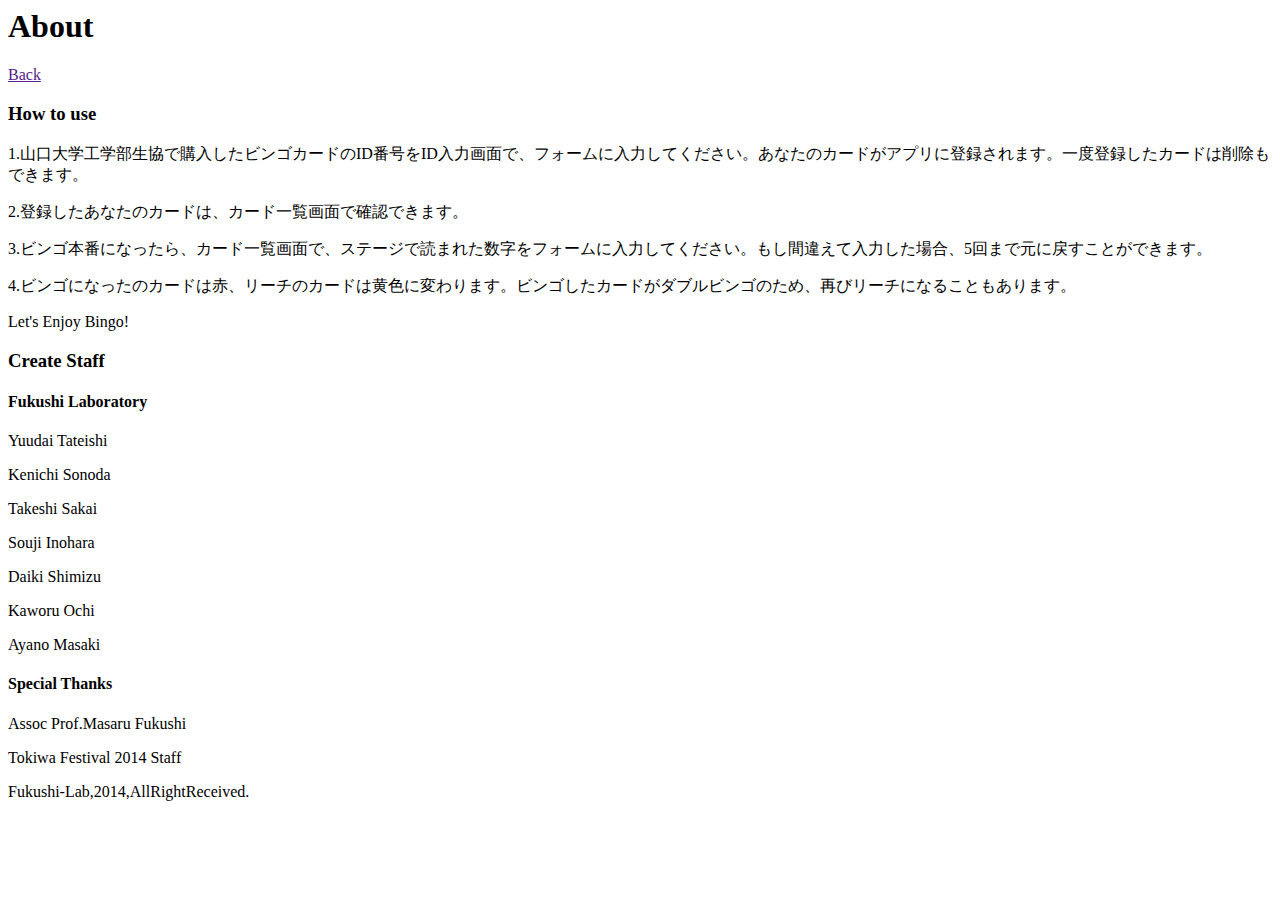
==== app/about.html @ e20db55e "Add dialog" ====
<html>
 <head>
    <meta charset="utf-8">
    <meta name="viewport" content="width=device-width,initial-scale=1">
    <title>About this</title>
    <link rel="stylesheet" href="styles/jquery-mobile.css">
    <script type="text/javascript" src="scripts/libs/jquery.js"></script>
    <script type="text/javascript" src="scripts/libs/jquery.mobile-1.3.2.js"></script>
    <script data-main="scripts/main" src="scripts/libs/require.js"></script>
 </head>
 	<body>
 	<div data-role="page" id="staff">	
 		<div data-role="header" >
 			<h1>About</h1>
 			<a href="" data-rel="back">Back</a>
    	</div>
    	<div data-role="contents" class="ui-content">
            <h3>How to use</h3>
            <p>1.山口大学工学部生協で購入したビンゴカードのID番号をID入力画面で、フォームに入力してください。あなたのカードがアプリに登録されます。一度登録したカードは削除もできます。</p>
            <p>2.登録したあなたのカードは、カード一覧画面で確認できます。</p>
            <p>3.ビンゴ本番になったら、カード一覧画面で、ステージで読まれた数字をフォームに入力してください。もし間違えて入力した場合、5回まで元に戻すことができます。</p>
            <p>4.ビンゴになったのカードは赤、リーチのカードは黄色に変わります。ビンゴしたカードがダブルビンゴのため、再びリーチになることもあります。</p>
            <p>Let's Enjoy Bingo!</p>
            <h3>Create Staff</h3>
 			<h4> Fukushi Laboratory</h4>
 			<p> Yuudai Tateishi</p>
 			<p> Kenichi Sonoda</p>
 			<p> Takeshi Sakai</p>
 			<p> Souji Inohara</p>
 			<p> Daiki Shimizu</p>
 			<p> Kaworu Ochi</p>
 			<p> Ayano Masaki</p>
 			<h4>Special Thanks</h4>
 			<p> Assoc Prof.Masaru Fukushi</p>
 			<p> Tokiwa Festival 2014 Staff</p>
 		</div>
 		<div data-role="footer" >
 		<p>Fukushi-Lab,2014,AllRightReceived.</p>
    	</div>
 	</div>
 	</body>
 </html>
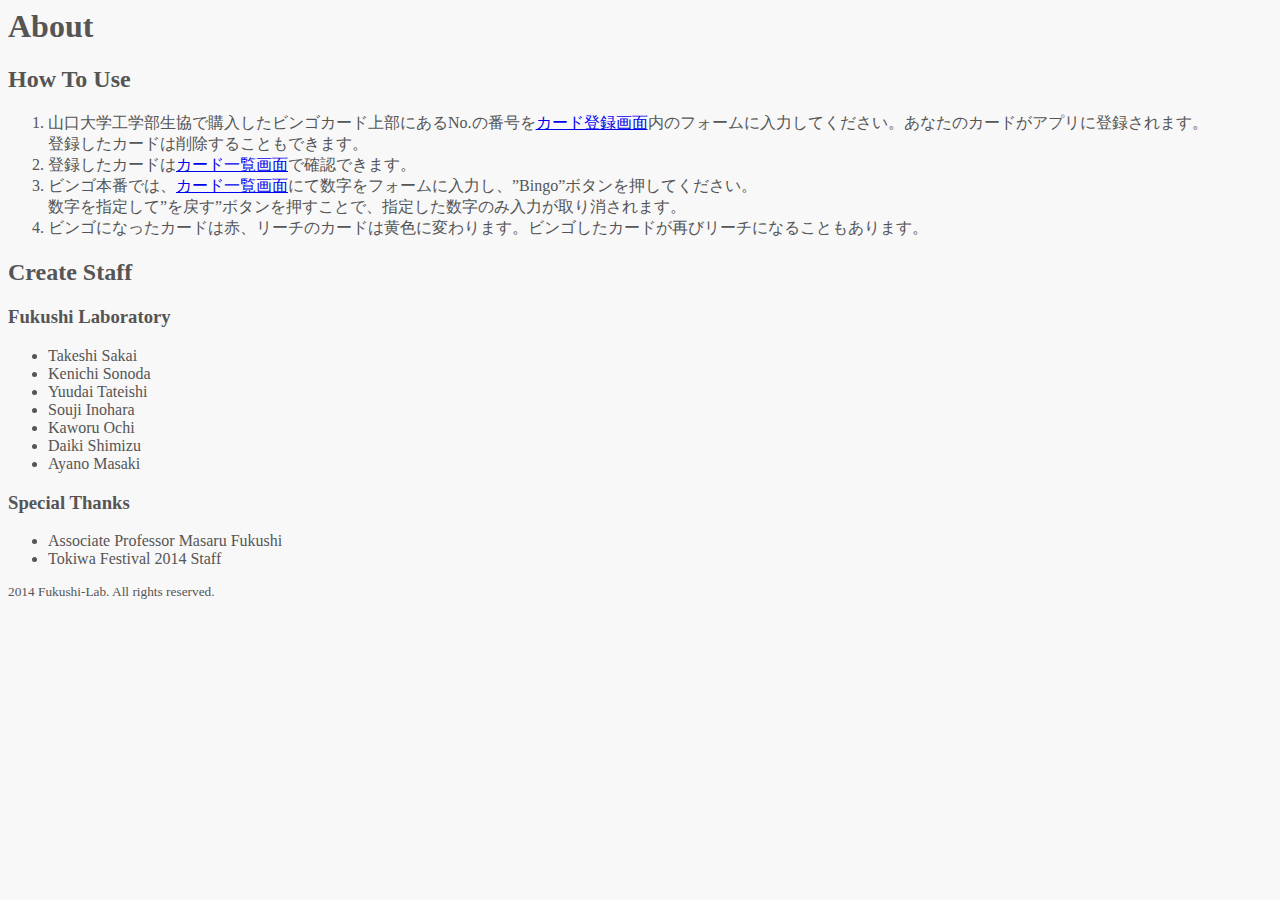
==== commit 3acff89e: "merge about.html design" ====
--- a/app/about.html
+++ b/app/about.html
@@ -1,42 +1,51 @@
 <html>
- <head>
-    <meta charset="utf-8">
-    <meta name="viewport" content="width=device-width,initial-scale=1">
-    <title>About this</title>
-    <link rel="stylesheet" href="styles/jquery-mobile.css">
-    <script type="text/javascript" src="scripts/libs/jquery.js"></script>
-    <script type="text/javascript" src="scripts/libs/jquery.mobile-1.3.2.js"></script>
-    <script data-main="scripts/main" src="scripts/libs/require.js"></script>
- </head>
- 	<body>
- 	<div data-role="page" id="staff">	
- 		<div data-role="header" >
- 			<h1>About</h1>
- 			<a href="" data-rel="back">Back</a>
-    	</div>
-    	<div data-role="contents" class="ui-content">
-            <h3>How to use</h3>
-            <p>1.山口大学工学部生協で購入したビンゴカードのID番号をID入力画面で、フォームに入力してください。あなたのカードがアプリに登録されます。一度登録したカードは削除もできます。</p>
-            <p>2.登録したあなたのカードは、カード一覧画面で確認できます。</p>
-            <p>3.ビンゴ本番になったら、カード一覧画面で、ステージで読まれた数字をフォームに入力してください。もし間違えて入力した場合、5回まで元に戻すことができます。</p>
-            <p>4.ビンゴになったのカードは赤、リーチのカードは黄色に変わります。ビンゴしたカードがダブルビンゴのため、再びリーチになることもあります。</p>
-            <p>Let's Enjoy Bingo!</p>
-            <h3>Create Staff</h3>
- 			<h4> Fukushi Laboratory</h4>
- 			<p> Yuudai Tateishi</p>
- 			<p> Kenichi Sonoda</p>
- 			<p> Takeshi Sakai</p>
- 			<p> Souji Inohara</p>
- 			<p> Daiki Shimizu</p>
- 			<p> Kaworu Ochi</p>
- 			<p> Ayano Masaki</p>
- 			<h4>Special Thanks</h4>
- 			<p> Assoc Prof.Masaru Fukushi</p>
- 			<p> Tokiwa Festival 2014 Staff</p>
- 		</div>
- 		<div data-role="footer" >
- 		<p>Fukushi-Lab,2014,AllRightReceived.</p>
-    	</div>
- 	</div>
- 	</body>
- </html>+    <head>
+        <meta charset="utf-8">
+        <meta name="viewport" content="width=device-width,initial-scale=1">
+        <title>About this</title>
+        <link rel="stylesheet" href="styles/jquery-mobile.css">
+        <link rel="stylesheet" href="styles/Bootstrap.min.css">
+        <link rel="stylesheet" type="text/css" href="styles/about-style.css"/>
+        <script type="text/javascript" src="scripts/libs/jquery.js"></script>
+        <script type="text/javascript" src="scripts/libs/jquery.mobile-1.3.2.js"></script>
+        <script data-main="scripts/main" src="scripts/libs/require.js"></script>
+    </head>
+    <body>
+        <div data-role="page" id="staff" data-theme="z"> 
+            <div data-role="header" data-theme="z">
+                <h1>About</h1>
+                <a href="LocalStorage.html" data-rel="back" data-icon="arrow-l" data-iconpos="notext"></a>
+            </div>
+            <div data-role="contents" class="ui-content" data-theme="z">
+                <h2>How To Use</h2>
+                <ol>
+                    <li>山口大学工学部生協で購入したビンゴカード上部にあるNo.の番号を<a href="LocalStorage.html" rel="external">カード登録画面</a>内のフォームに入力してください。あなたのカードがアプリに登録されます。<br>
+                        登録したカードは削除することもできます。</li>
+                    <li>登録したカードは<a href="canvas.html" rel="external">カード一覧画面</a>で確認できます。</li>
+                    <li>ビンゴ本番では、<a href="canvas.html" rel="external">カード一覧画面</a>にて数字をフォームに入力し、”Bingo”ボタンを押してください。<br>
+                        数字を指定して”を戻す”ボタンを押すことで、指定した数字のみ入力が取り消されます。</li>
+                    <li>ビンゴになったカードは赤、リーチのカードは黄色に変わります。ビンゴしたカードが再びリーチになることもあります。</li>
+                </ol>
+                <h2>Create Staff</h2>
+                <h3>Fukushi Laboratory</h3>
+                <ul>
+                    <li>Takeshi Sakai</li>
+                    <li>Kenichi Sonoda</li>
+                    <li>Yuudai Tateishi</li>
+                    <li>Souji Inohara</li>
+                    <li>Kaworu Ochi</li>
+                    <li>Daiki Shimizu</li>
+                    <li>Ayano Masaki</li>
+                </ul>
+                <h3>Special Thanks</h3>
+                <ul>
+                    <li>Associate Professor Masaru Fukushi</li>
+                    <li>Tokiwa Festival 2014 Staff</li>
+                </ul>
+            </div>
+            <div data-role="footer" data-theme="z">
+                <small>2014 Fukushi-Lab. All rights reserved.</small>
+            </div>
+        </div>
+    </body>
+</html>--- a/app/styles/about-style.css
+++ b/app/styles/about-style.css
@@ -0,0 +1,68 @@
+
+	body{
+		background: #f8f8f8;
+		color: #555555;
+		font-family: "" Lucida Grande ", " Lucida Sans Unicode ", Helvetica, Arial, Verdana, sans-serif";
+		/*font-size: small;*/
+	}
+
+	.ui-bar-z{
+		border: solid 1px #00ccbb;
+		background: #00ccbb;
+		color: #ffffff;
+		font-weight: bold;
+	}
+	.ui-body-z .ui-btn{
+		border: solid 1px #00ccbb;
+		background: #00ccbb;
+		border-radius: 0;
+		box-shadow: none;
+	}
+	.ui-body-z .ui-btn .ui-btn-inner{
+		top: 3px;
+		border-top: none;
+		background-size: contain;
+	}
+	.ui-body-z .ui-footer{
+		font-weight: normal;
+	}
+	.ui-body-z .ui-content h2{
+		color: #00ccbb;
+		font-weight: normal;
+		margin-bottom: 0px;
+		margin-right: 5px;
+		margin-left: 5px;
+		border-bottom: solid 1px #00ccbb;
+	}
+	.ui-body-z .ui-content h3{
+		font-weight: normal;
+		margin-top: 15px;
+		margin-bottom: 0px;
+		margin-left: 7px;
+	}
+	.ui-body-z .ui-link{
+		color: #cc0044;
+		text-decoration: none;
+	}	
+	.ui-body-z ol{
+		margin-top: 15px;
+		margin-bottom: 25px;
+		margin-left: -15px;
+	}
+	.ui-body-z ol li{
+		margin-bottom: 15px;
+	}
+	.ui-body-z ul{
+		list-style-type: none;
+		margin-top: 5px;
+		margin-left: -15px;
+	}
+	.ui-body-z ul li{
+		margin-bottom: 5px;
+	}
+	.ui-body-z dl{
+		margin-bottom: 0px;
+	}
+
+
+
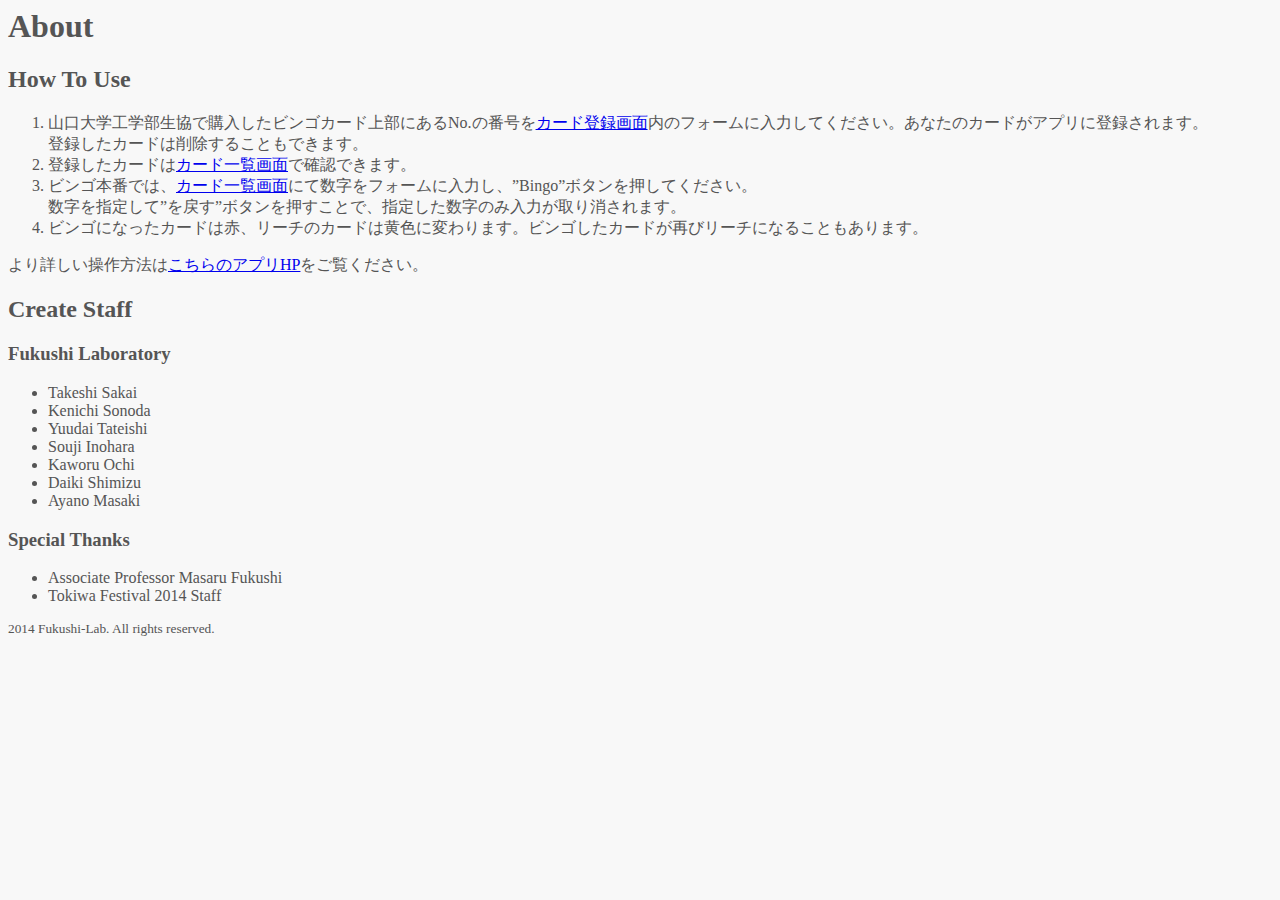
==== commit 69f73314: "remove bug" ====
--- a/app/about.html
+++ b/app/about.html
@@ -26,6 +26,7 @@
                         数字を指定して”を戻す”ボタンを押すことで、指定した数字のみ入力が取り消されます。</li>
                     <li>ビンゴになったカードは赤、リーチのカードは黄色に変わります。ビンゴしたカードが再びリーチになることもあります。</li>
                 </ol>
+                より詳しい操作方法は<a href="http://tokiwafes.com/bingo_pr/index.html" target = "_blank">こちらのアプリHP</a>をご覧ください。
                 <h2>Create Staff</h2>
                 <h3>Fukushi Laboratory</h3>
                 <ul>
@@ -48,4 +49,4 @@
             </div>
         </div>
     </body>
-</html>+</html>
